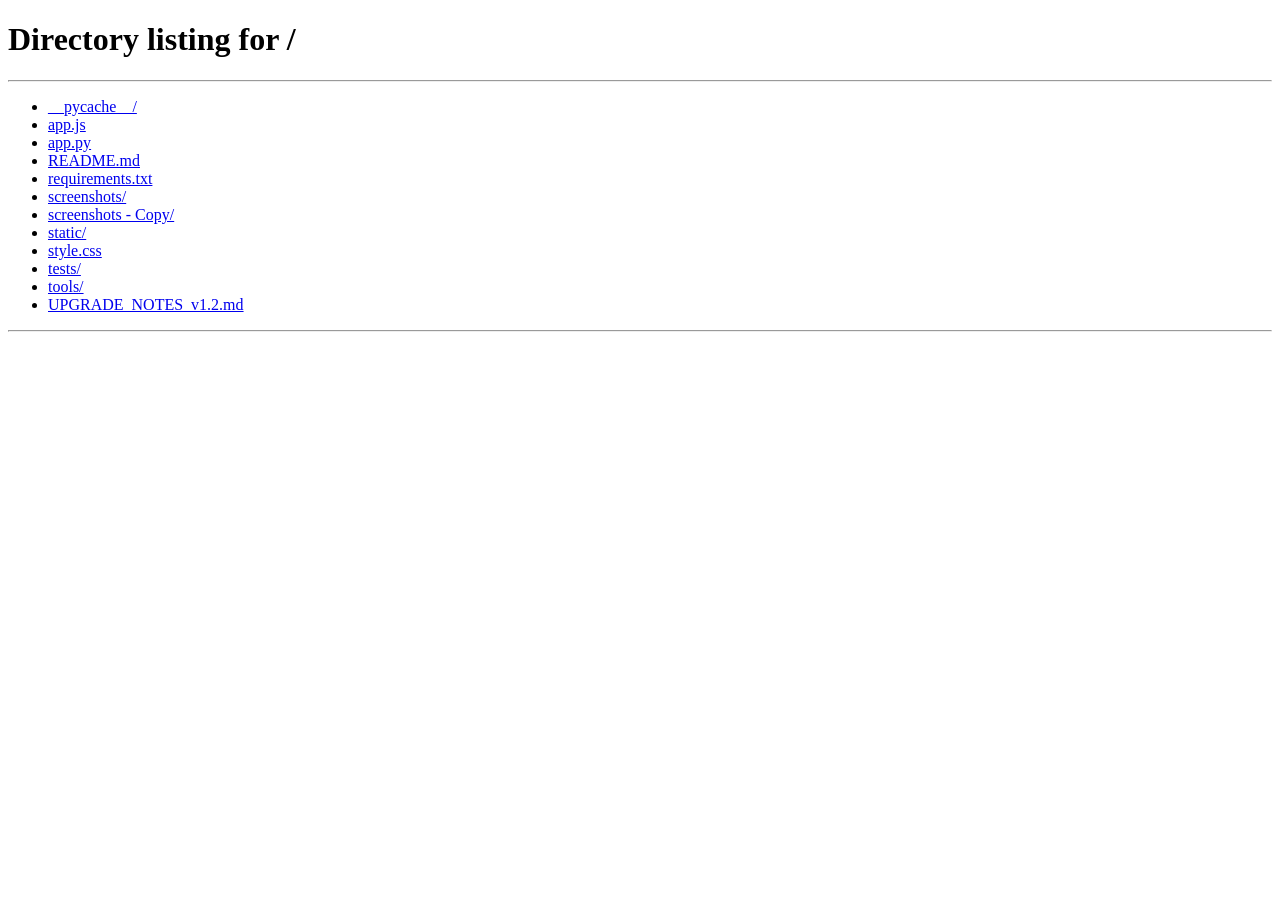
==== static/admin.html @ 3e1e8f14 "Add files via upload" ====
<!doctype html><html lang="en"><head><meta charset="utf-8"><meta name="viewport" content="width=device-width,initial-scale=1"><title>INTENSITY — Super Admin</title><style>body{font-family:system-ui,Arial;background:#eef4fc;color:#10254a;margin:0}header{background:linear-gradient(120deg,#071735,#1052a1);color:white;padding:24px 7%}main{max-width:950px;margin:48px auto;padding:0 20px}.panel{background:white;border:1px solid #dce5f4;border-radius:14px;padding:26px;box-shadow:0 5px 20px #10254a10}button{background:#0966cf;color:white;border:0;border-radius:8px;padding:12px 18px;cursor:pointer}p{line-height:1.6}.muted{color:#58708f}</style></head><body><header><strong>INTENSITY</strong> · Platform Administration</header><main><div class="panel"><h1>Super Admin Dashboard</h1><p id="status">Verifying platform administrator access…</p><div id="content" hidden><p>Super Admin access verified. Store management, suspension controls, and activity monitoring will be added in the next development steps.</p><button id="signout">Sign out</button></div></div></main><script>"use strict";(async()=>{const token=sessionStorage.getItem('sari_v2_test_token');const status=document.getElementById('status');if(!token){location.replace('/');return}try{const r=await fetch('/api/v2/admin/check',{headers:{Authorization:'Bearer '+token,'X-Requested-With':'sari-app'}});if(!r.ok){status.textContent='Access denied. Redirecting to sign-in…';setTimeout(()=>location.replace('/'),1200);return}status.textContent='Authorized Super Admin';document.getElementById('content').hidden=false}catch(e){status.textContent='Unable to verify access. Please try again.'}})();document.getElementById('signout').onclick=()=>{sessionStorage.removeItem('sari_v2_test_token');location.replace('/')};</script></body></html>
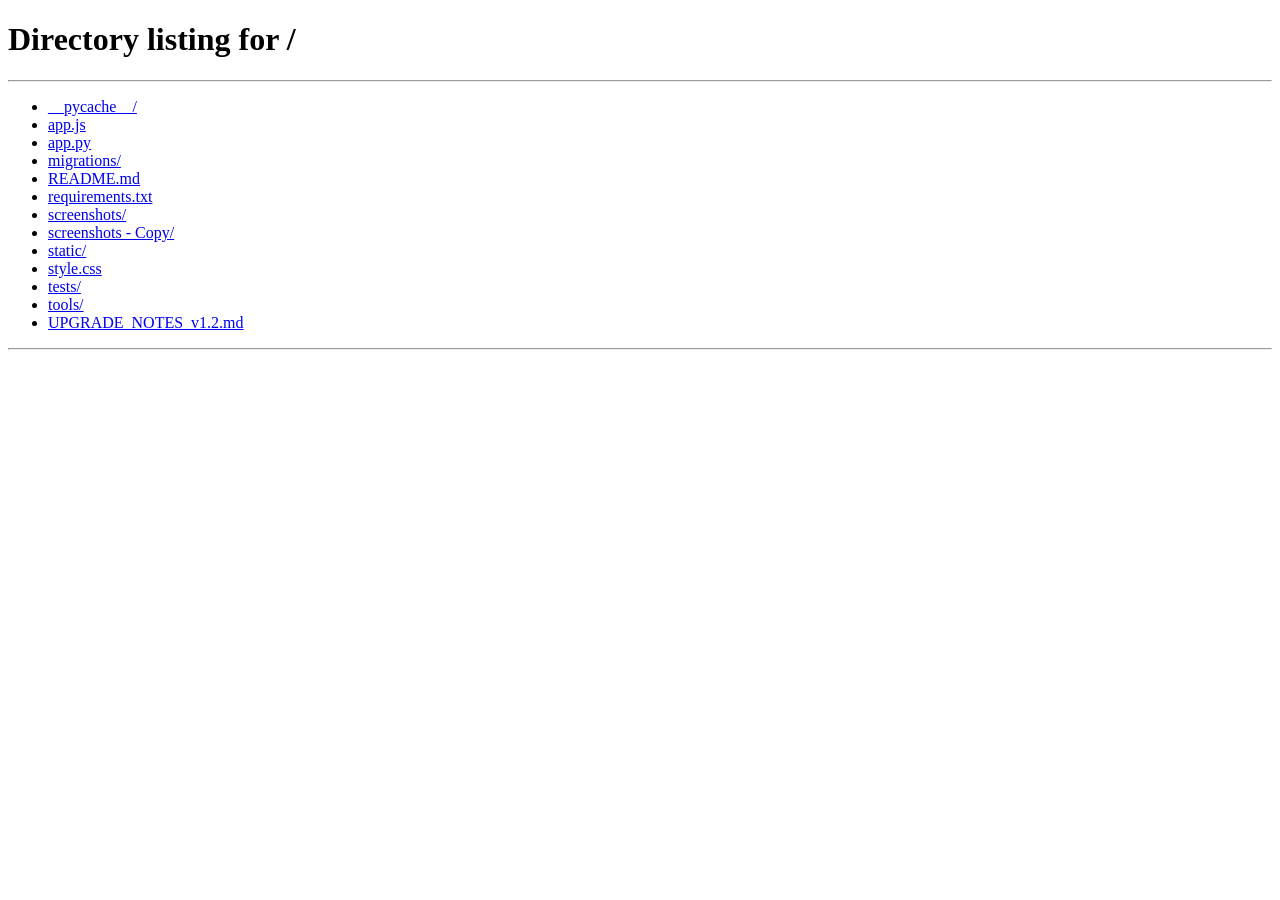
==== commit ed71ac03: "Add files via upload" ====
--- a/static/admin.html
+++ b/static/admin.html
@@ -1 +1,13 @@
-<!doctype html><html lang="en"><head><meta charset="utf-8"><meta name="viewport" content="width=device-width,initial-scale=1"><title>INTENSITY — Super Admin</title><style>body{font-family:system-ui,Arial;background:#eef4fc;color:#10254a;margin:0}header{background:linear-gradient(120deg,#071735,#1052a1);color:white;padding:24px 7%}main{max-width:950px;margin:48px auto;padding:0 20px}.panel{background:white;border:1px solid #dce5f4;border-radius:14px;padding:26px;box-shadow:0 5px 20px #10254a10}button{background:#0966cf;color:white;border:0;border-radius:8px;padding:12px 18px;cursor:pointer}p{line-height:1.6}.muted{color:#58708f}</style></head><body><header><strong>INTENSITY</strong> · Platform Administration</header><main><div class="panel"><h1>Super Admin Dashboard</h1><p id="status">Verifying platform administrator access…</p><div id="content" hidden><p>Super Admin access verified. Store management, suspension controls, and activity monitoring will be added in the next development steps.</p><button id="signout">Sign out</button></div></div></main><script>"use strict";(async()=>{const token=sessionStorage.getItem('sari_v2_test_token');const status=document.getElementById('status');if(!token){location.replace('/');return}try{const r=await fetch('/api/v2/admin/check',{headers:{Authorization:'Bearer '+token,'X-Requested-With':'sari-app'}});if(!r.ok){status.textContent='Access denied. Redirecting to sign-in…';setTimeout(()=>location.replace('/'),1200);return}status.textContent='Authorized Super Admin';document.getElementById('content').hidden=false}catch(e){status.textContent='Unable to verify access. Please try again.'}})();document.getElementById('signout').onclick=()=>{sessionStorage.removeItem('sari_v2_test_token');location.replace('/')};</script></body></html>+<!doctype html>
+<html lang="en"><head><meta charset="utf-8"><meta name="viewport" content="width=device-width, initial-scale=1">
+<title>INTENSITY — Super Admin</title><link rel="stylesheet" href="/static/admin.css?v=2.0.0"><script src="/static/admin.js?v=2.0.0" defer></script></head>
+<body><header class="site-header"><div class="brand"><span class="brand-mark">I</span><div><strong>INTENSITY</strong><small>PLATFORM ADMINISTRATION</small></div></div><span class="environment">PRODUCTION · INTENSITY v2.0</span></header>
+<main class="layout"><section class="panel" aria-labelledby="page-title"><div class="eyebrow">PLATFORM CONTROL CENTER</div><h1 id="page-title">Super Admin Dashboard</h1><p id="status" role="status" aria-live="polite">Verifying platform administrator access…</p>
+<div id="content" hidden><div class="verified">Super Admin access verified</div><div class="section-head"><div><h2>All Stores</h2><p class="muted">View stores, review their status, and suspend or reactivate access.</p></div><button id="refresh" type="button">Refresh stores</button></div>
+<div class="metrics"><div class="metric"><span>Total registered stores</span><strong id="total-stores">—</strong></div><div class="metric"><span>Matching search</span><strong id="visible-stores">—</strong></div><div class="metric"><span>Total store memberships</span><strong id="total-members">—</strong></div></div>
+<div class="toolbar"><label for="store-search">Search stores</label><input id="store-search" type="search" placeholder="Search by store name or ID" autocomplete="off"></div>
+<p id="stores-status" class="muted" role="status" aria-live="polite">Loading stores…</p><div class="table-wrap"><table><thead><tr><th>Store name</th><th>Store ID</th><th class="number">Members</th><th>Status</th><th>Action</th></tr></thead><tbody id="stores-body"></tbody></table></div>
+<section class="logs-section" aria-labelledby="logs-title"><div class="section-head"><div><h2 id="logs-title">Activity Logs</h2><p class="muted">Recent Super Admin store status changes (latest 100 records).</p></div><button id="refresh-logs" type="button">Refresh logs</button></div>
+<div class="logs-toolbar"><div><label for="logs-search">Search logs</label><input id="logs-search" type="search" placeholder="Store, reason, or action" autocomplete="off"></div><div><label for="logs-filter">Filter action</label><select id="logs-filter"><option value="all">All actions</option><option value="STORE_SUSPENDED">Suspended</option><option value="STORE_REACTIVATED">Reactivated</option></select></div></div>
+<p id="logs-status" class="muted" role="status" aria-live="polite">Loading activity logs…</p><div class="table-wrap"><table><thead><tr><th>Date &amp; time (PHT)</th><th>Store</th><th>Action</th><th>Previous → New</th><th>Reason</th></tr></thead><tbody id="logs-body"></tbody></table></div><p class="muted footnote">Times are shown in Asia/Manila. Logs are read-only.</p></section>
+<p class="muted footnote">Suspending a store blocks its store-member API access. Store status changes require Super Admin authorization.</p><button type="button" id="signout" class="signout">Sign out</button></div></section></main></body></html>
--- a/static/admin.css
+++ b/static/admin.css
@@ -0,0 +1,6 @@
+*{box-sizing:border-box}body{font-family:system-ui,-apple-system,Segoe UI,Arial,sans-serif;background:#f2f6fc;color:#10254a;margin:0;min-height:100vh}.site-header{background:linear-gradient(110deg,#07152f,#123f7a);color:#fff;padding:20px max(24px,5vw);display:flex;align-items:center;justify-content:space-between;gap:16px;flex-wrap:wrap}.brand{display:flex;align-items:center;gap:12px;letter-spacing:.09em}.brand-mark{display:grid;place-items:center;width:42px;height:42px;background:#12a5ef;border-radius:12px;font-size:25px;font-weight:800}.brand strong{display:block;font-size:19px}.brand small{display:block;font-size:10px;color:#add8ff;letter-spacing:.13em}.environment{background:#e8f3ff;color:#0d5eb3;border-radius:30px;padding:9px 14px;font-size:11px;font-weight:700;letter-spacing:.05em}.layout{max-width:1060px;margin:56px auto;padding:0 22px}.panel{background:#fff;border:1px solid #dae5f3;border-radius:18px;padding:clamp(24px,4vw,44px);box-shadow:0 12px 36px #0b295012}.eyebrow{font-size:12px;color:#007bd8;font-weight:800;letter-spacing:.12em}h1{font-size:clamp(26px,4vw,38px);margin:10px 0 18px}p{line-height:1.7}.muted{color:#60748c}.verified{display:inline-block;background:#e6f7ee;color:#126a43;border-radius:9px;padding:10px 14px;font-weight:700;margin-top:10px}button{background:#0879d5;color:white;border:0;border-radius:9px;padding:12px 22px;font-weight:700;cursor:pointer;margin-top:12px}button:hover{background:#075ca4}[hidden]{display:none!important}@media(max-width:600px){.layout{margin:28px auto}.environment{font-size:10px}}
+.section-head{display:flex;justify-content:space-between;align-items:center;gap:20px;flex-wrap:wrap;margin-top:34px}.section-head h2{margin:0;font-size:24px}.section-head p{margin:4px 0}.metrics{display:grid;grid-template-columns:repeat(3,minmax(0,1fr));gap:14px;margin:22px 0}.metric{border:1px solid #dce8f5;background:#f6faff;border-radius:12px;padding:18px}.metric span{display:block;color:#61758c;font-size:13px}.metric strong{display:block;font-size:30px;margin-top:8px}.toolbar{display:flex;flex-direction:column;gap:8px;margin:20px 0 12px}.toolbar label{font-weight:700}.toolbar input{width:100%;max-width:460px;padding:12px 14px;border:1px solid #bfd2e8;border-radius:9px;font:inherit}.toolbar input:focus{outline:2px solid #1989e8;outline-offset:1px}.table-wrap{overflow-x:auto;border:1px solid #dce8f5;border-radius:12px}table{width:100%;border-collapse:collapse;text-align:left}th{background:#eaf3fd;color:#173e6b;font-size:13px}th,td{padding:14px;border-bottom:1px solid #e4edf7}tbody tr:last-child td{border-bottom:0}.store-id{font-family:ui-monospace,SFMono-Regular,Consolas,monospace;font-size:12px;overflow-wrap:anywhere}.number{text-align:right}.footnote{font-size:13px;margin-top:18px}.signout{margin-top:14px}button:disabled{opacity:.65;cursor:wait}@media(max-width:650px){.metrics{grid-template-columns:1fr}.section-head{align-items:flex-start}th,td{padding:11px}}
+
+.status-pill{display:inline-block;border-radius:999px;padding:6px 11px;font-weight:750;font-size:12px;white-space:nowrap}.status-active{background:#e6f7ee;color:#126a43}.status-suspended{background:#fff1f0;color:#a32525}.action-danger{background:#b42332}.action-danger:hover{background:#8f1d29}.action-success{background:#13784e}.action-success:hover{background:#0b5838}td button{margin-top:0;padding:9px 13px;white-space:nowrap}button:focus-visible{outline:3px solid #ffb340;outline-offset:3px}
+
+.logs-section{margin-top:40px;padding-top:8px;border-top:1px solid #dce8f5}.logs-toolbar{display:flex;gap:16px;flex-wrap:wrap;align-items:end;margin:20px 0 12px}.logs-toolbar>div{display:flex;flex-direction:column;gap:8px;flex:1 1 220px}.logs-toolbar label{font-weight:700}.logs-toolbar input,.logs-toolbar select{width:100%;padding:12px 14px;border:1px solid #bfd2e8;border-radius:9px;font:inherit;background:#fff;color:#10254a}.logs-toolbar input:focus-visible,.logs-toolbar select:focus-visible{outline:2px solid #1989e8;outline-offset:1px}.log-reason{min-width:220px;max-width:380px;overflow-wrap:anywhere}.logs-section table{min-width:720px}.logs-section td{vertical-align:top}.logs-section td:first-child{white-space:nowrap}
